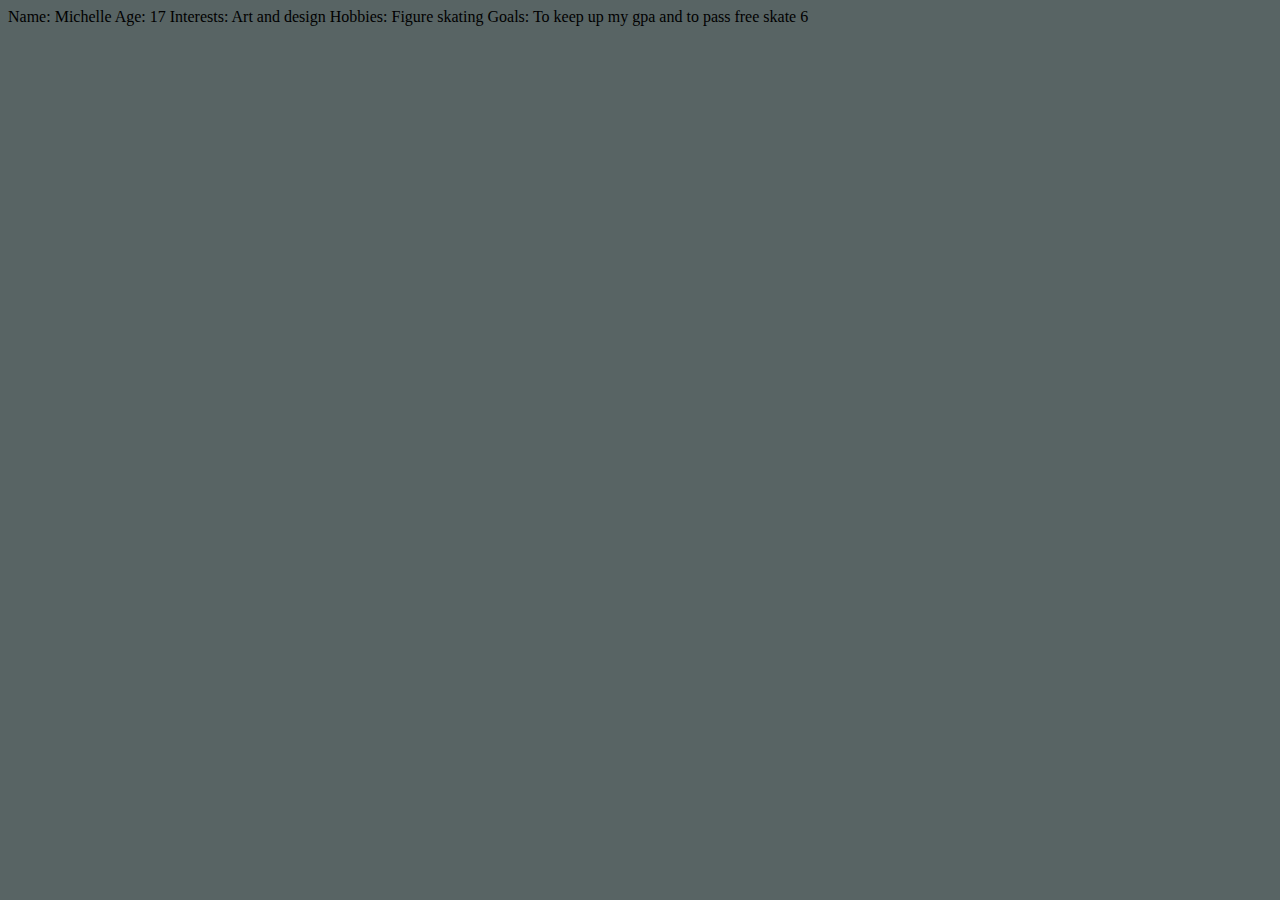
==== about_me.html @ 4baadad3 "Rename about_me to about_me.html" ====
<html>
  <link href="aboutme.css" rel="stylesheet" type="text/css">
  <title> About Me </title>
  <body>
    <p>
    Name: Michelle
    Age: 17
    Interests: Art and design
    Hobbies: Figure skating
    Goals: To keep up my gpa and to pass free skate 6
    </p>
  </body>
 </html>
---- aboutme.css ----
title{
  font-family: "Comic Sans MS", cursive, sans-serif;
  color:rgb(0,50,100) ;
  background-color: rgb(88,100,100);
}
body{
background-color: rgb(88,100,100);
}
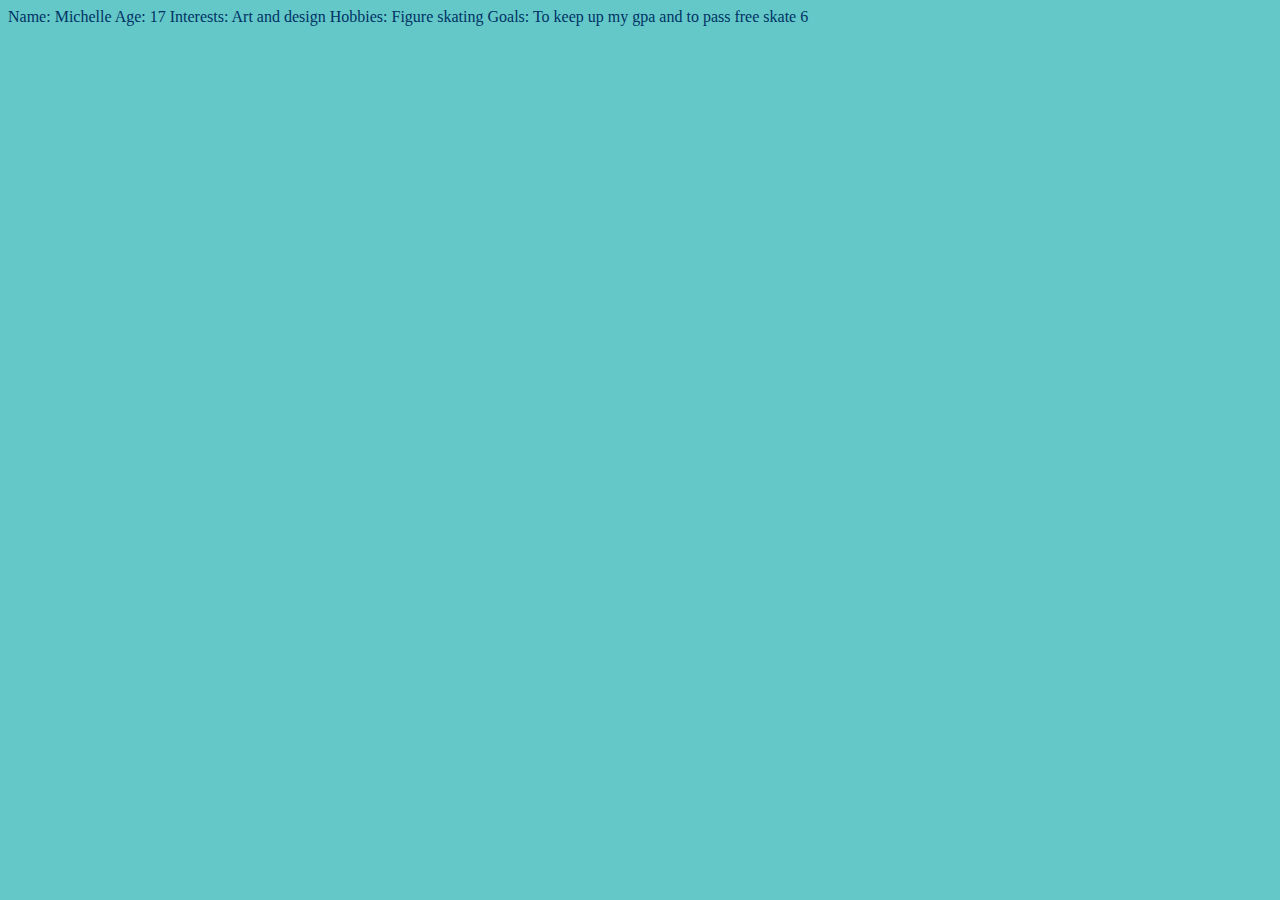
==== commit 5f038e90: "Update about_me.html" ====
--- a/about_me.html
+++ b/about_me.html
@@ -2,12 +2,10 @@
   <link href="aboutme.css" rel="stylesheet" type="text/css">
   <title> About Me </title>
   <body>
-    <p>
     Name: Michelle
     Age: 17
     Interests: Art and design
     Hobbies: Figure skating
     Goals: To keep up my gpa and to pass free skate 6
-    </p>
   </body>
  </html>
--- a/aboutme.css
+++ b/aboutme.css
@@ -2,8 +2,9 @@
 title{
   font-family: "Comic Sans MS", cursive, sans-serif;
   color:rgb(0,50,100) ;
-  background-color: rgb(88,100,100);
+  background-color: rgb(100,200,200);
 }
 body{
-background-color: rgb(88,100,100);
+   color:rgb(0,50,100);
+  background-color: rgb(100,200,200);
 }
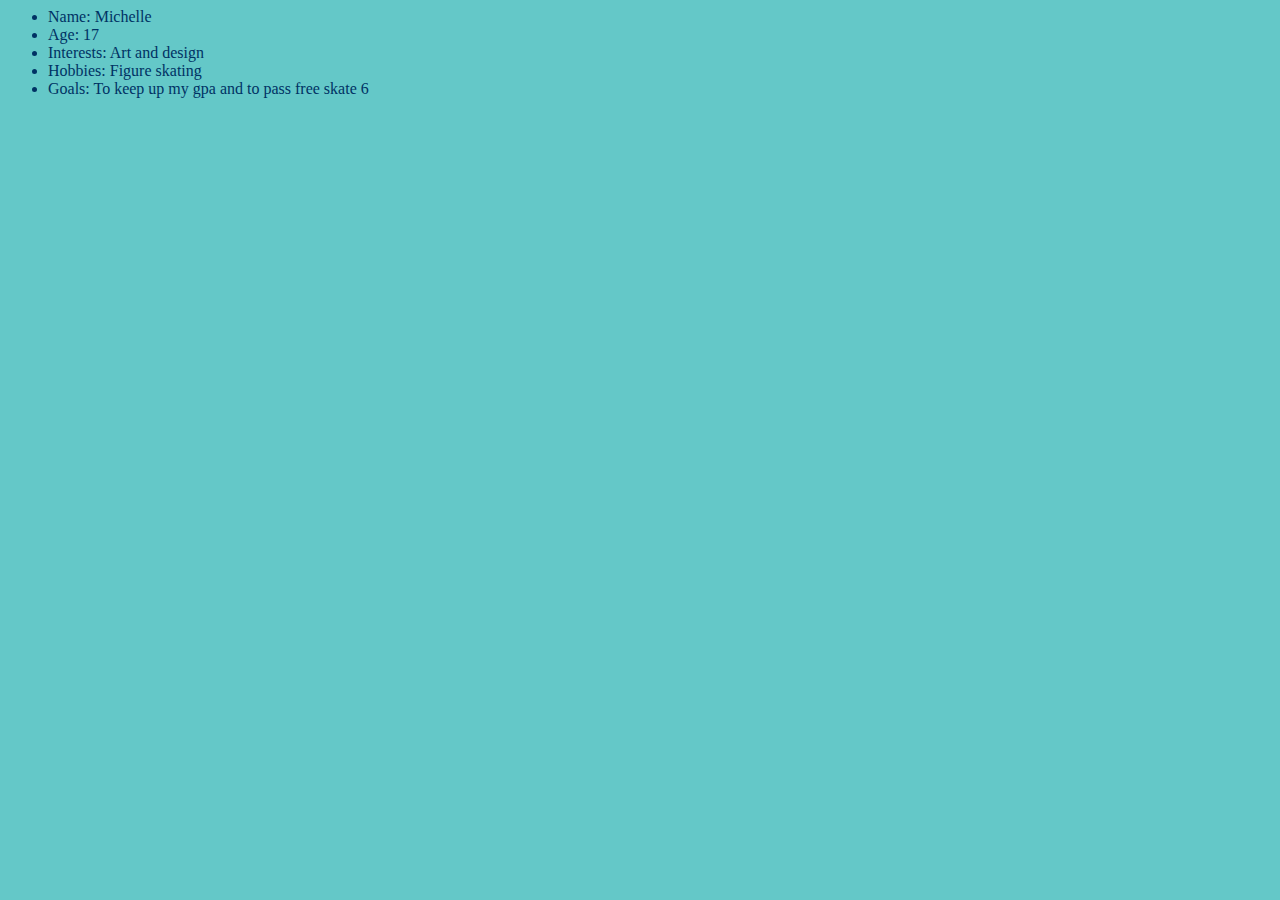
==== commit 64476ed1: "Update about_me.html" ====
--- a/about_me.html
+++ b/about_me.html
@@ -2,10 +2,11 @@
   <link href="aboutme.css" rel="stylesheet" type="text/css">
   <title> About Me </title>
   <body>
-    Name: Michelle
-    Age: 17
-    Interests: Art and design
-    Hobbies: Figure skating
-    Goals: To keep up my gpa and to pass free skate 6
+    <ul>
+      <li> Name: Michelle</li>
+      <li>Age: 17</li>
+      <li>Interests: Art and design</li>
+      <li>Hobbies: Figure skating</li>
+      <li>Goals: To keep up my gpa and to pass free skate 6</li>
   </body>
  </html>
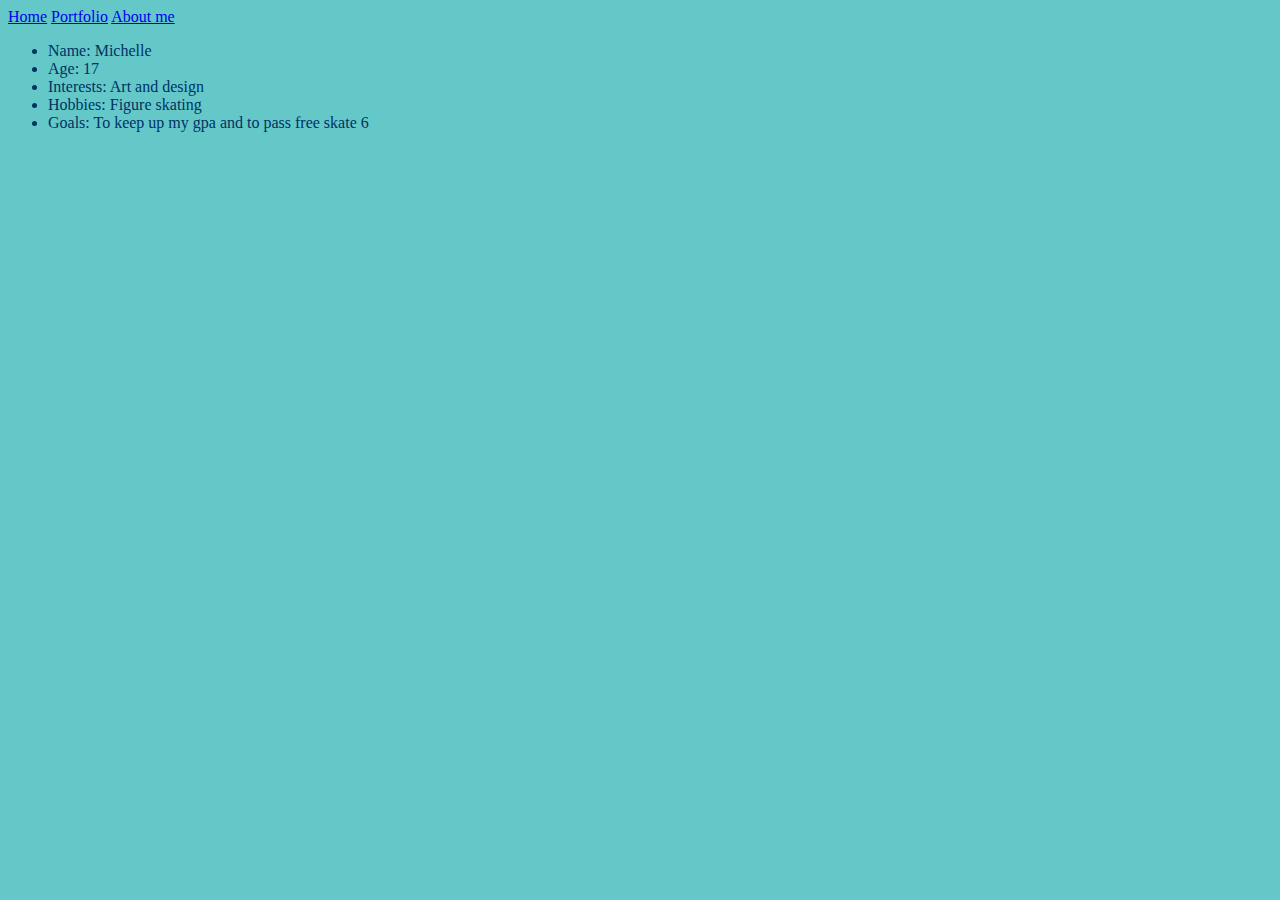
==== commit 10702109: "Update about_me.html" ====
--- a/about_me.html
+++ b/about_me.html
@@ -2,6 +2,9 @@
   <link href="aboutme.css" rel="stylesheet" type="text/css">
   <title> About Me </title>
   <body>
+    <a href="index.html">Home</a>
+    <a href="portfolio.html">Portfolio</a>
+    <a href="about_me.html">About me</a>
     <ul>
       <li> Name: Michelle</li>
       <li>Age: 17</li>
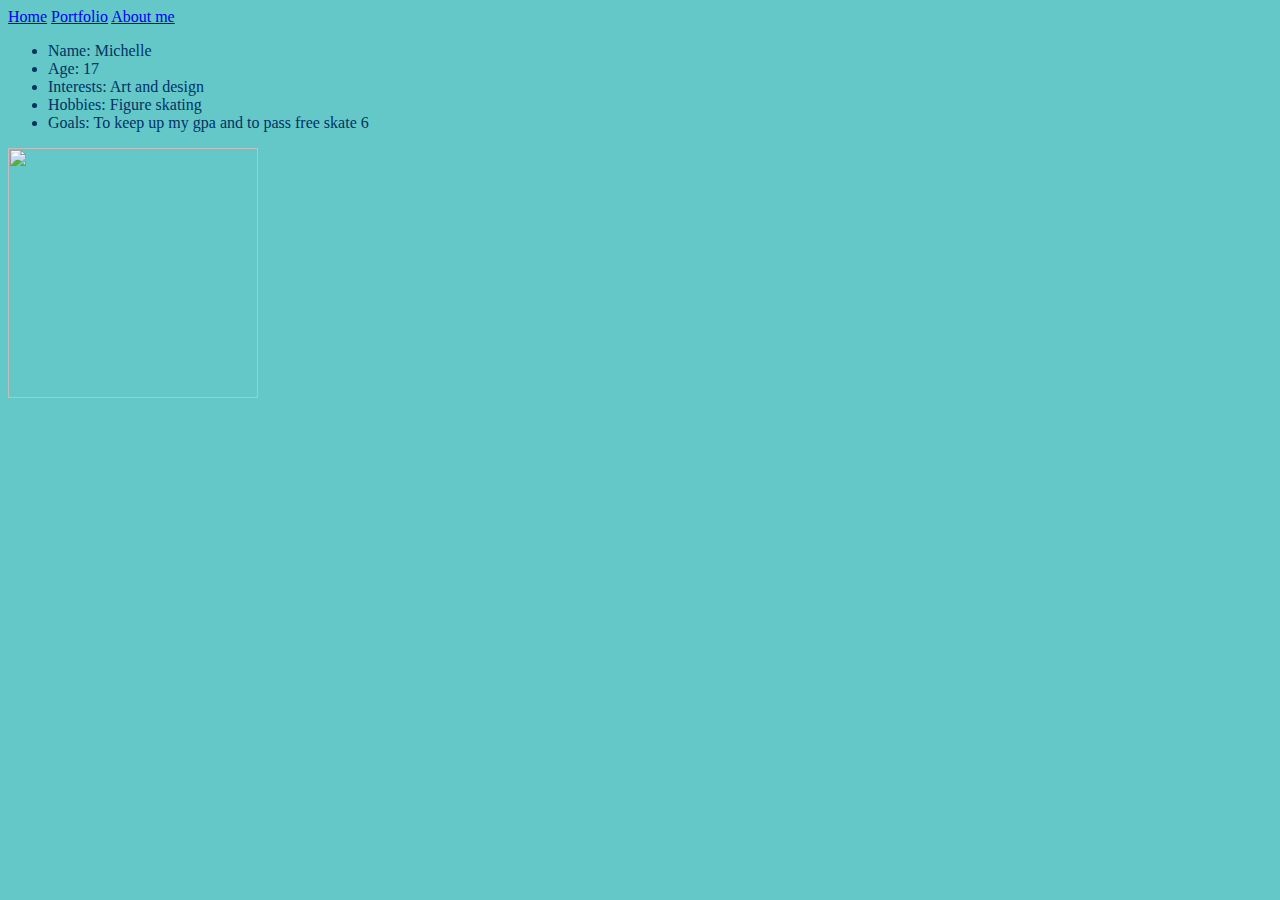
==== commit f0dbb9f8: "Update about_me.html" ====
--- a/about_me.html
+++ b/about_me.html
@@ -11,5 +11,7 @@
       <li>Interests: Art and design</li>
       <li>Hobbies: Figure skating</li>
       <li>Goals: To keep up my gpa and to pass free skate 6</li>
+    </ul>
+    <img src="images/me.jpg" height="250">
   </body>
  </html>
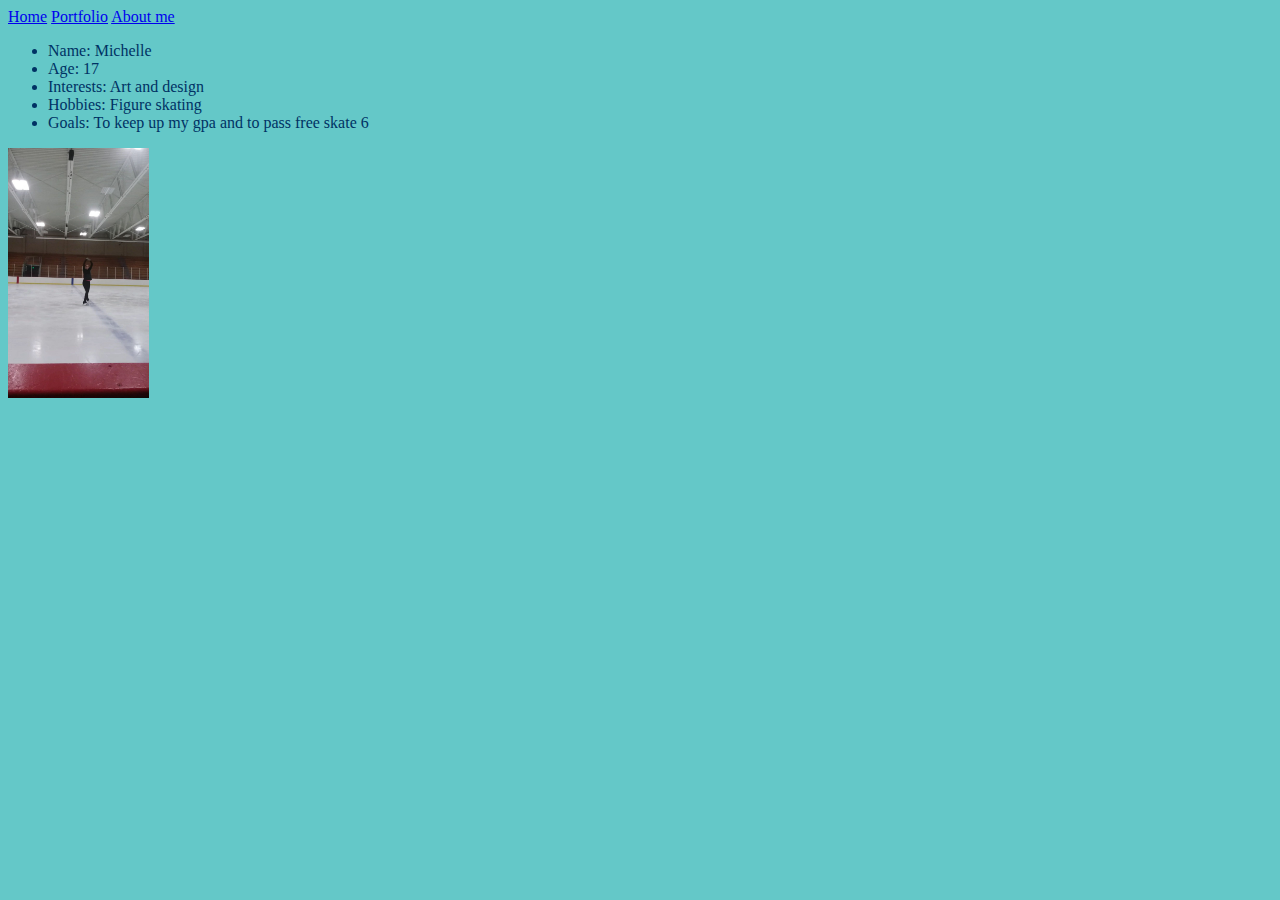
==== commit 7f6d7c2e: "Update about_me.html" ====
--- a/about_me.html
+++ b/about_me.html
@@ -12,6 +12,6 @@
       <li>Hobbies: Figure skating</li>
       <li>Goals: To keep up my gpa and to pass free skate 6</li>
     </ul>
-    <img src="images/me.jpg" height="250">
+    <img src="me.jpg" height="250">
   </body>
  </html>
